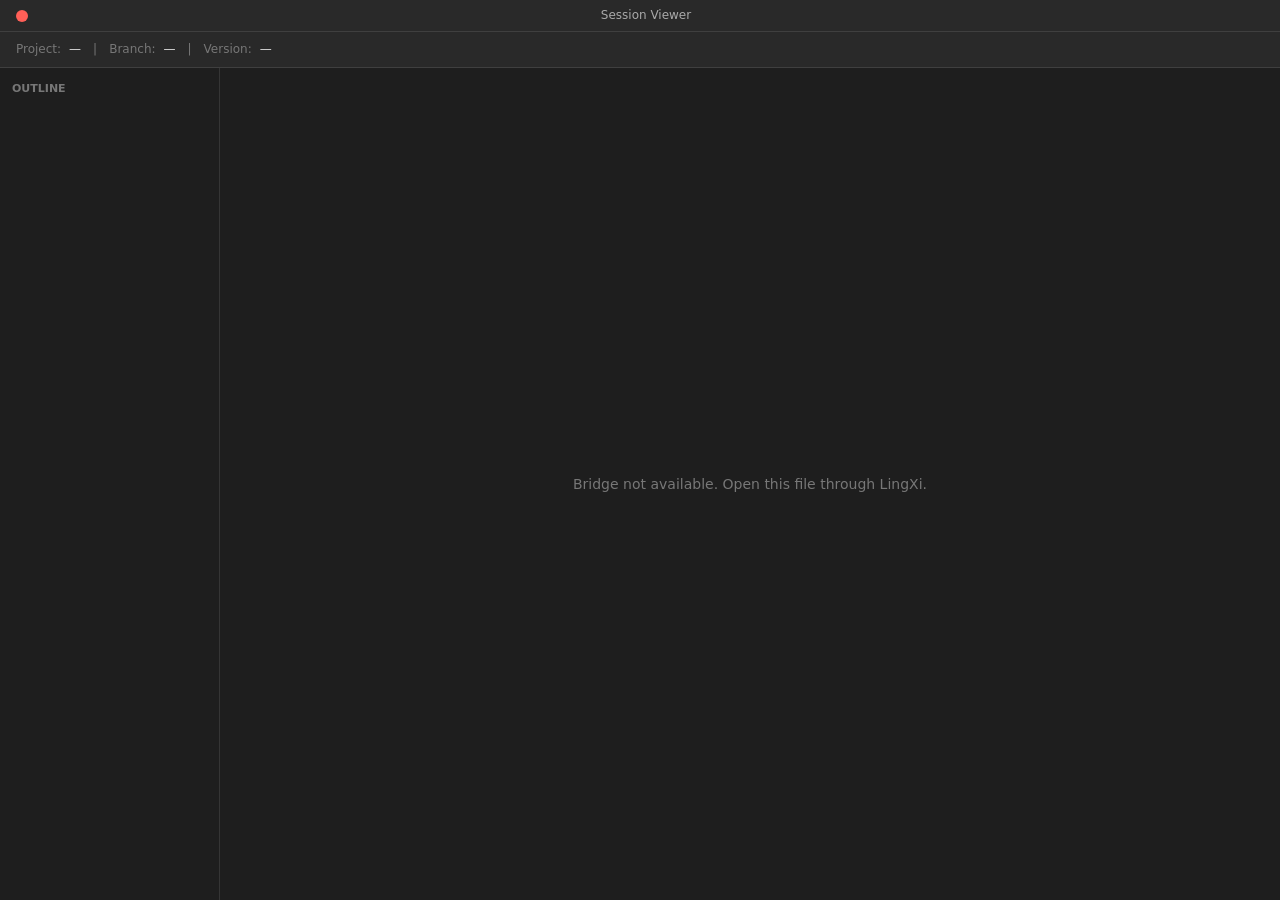
==== plugins/cc-sessions/viewer.html @ 964426f3 "feat(cc-sessions): add WebView viewer and preview panel Implement Phase 3 of cc-sessions plugin plan" ====
<!DOCTYPE html>
<html lang="en">
<head>
<meta charset="UTF-8">
<meta name="viewport" content="width=device-width, initial-scale=1.0">
<title>Session Viewer</title>

<script src="vendor/marked.min.js"></script>
<link rel="stylesheet" href="vendor/github-dark.min.css">
<script src="vendor/highlight.min.js"></script>
<script src="viewer.js"></script>

<style>
  /* CSS Variables - Fixed Dark Theme */
  :root {
    --outline-width: 220px;
    --bg-primary: #1e1e1e;
    --bg-secondary: rgba(255, 255, 255, 0.05);
    --bg-user-msg: rgba(59, 130, 246, 0.12);
    --bg-tool-block: rgba(255, 255, 255, 0.06);
    --bg-tool-expanded: rgba(255, 255, 255, 0.04);
    --bg-thinking: rgba(168, 85, 247, 0.08);
    --text-primary: #e0e0e0;
    --text-secondary: #aaaaaa;
    --text-muted: #777777;
    --text-tool-label: #999999;
    --text-tool-detail: #777777;
    --border-color: rgba(255, 255, 255, 0.1);
    --outline-active-bg: rgba(99, 102, 241, 0.2);
    --outline-active-border: #818cf8;
    --code-bg: rgba(255, 255, 255, 0.1);
    --copy-btn-bg: rgba(99, 102, 241, 0.15);
    --copy-btn-color: #a5b4fc;
    --expand-arrow: #555555;
    --badge-user: #3b82f6;
    --badge-assistant: #e08a6d;
    --scrollbar-thumb: rgba(255, 255, 255, 0.15);
    --scrollbar-track: transparent;
    --pre-bg: #0d1117;
    --pre-text: #c9d1d9;
  }

  * { margin: 0; padding: 0; box-sizing: border-box; }

  html, body {
    height: 100%;
    font-family: -apple-system, BlinkMacSystemFont, "Segoe UI", system-ui, sans-serif;
    font-size: 13px;
    line-height: 1.6;
    color: var(--text-primary);
    background: var(--bg-primary);
  }

  .app {
    display: flex;
    flex-direction: column;
    height: 100vh;
    position: relative;
    overflow: hidden;
  }

  /* Title bar */
  .titlebar {
    display: flex;
    align-items: center;
    padding: 0 16px;
    height: 32px;
    background: var(--bg-secondary);
    border-bottom: 1px solid var(--border-color);
    font-size: 12px;
    flex-shrink: 0;
    user-select: none;
    -webkit-user-select: none;
  }
  .titlebar-title {
    flex: 1;
    text-align: center;
    color: var(--text-secondary);
    font-weight: 500;
    overflow: hidden;
    text-overflow: ellipsis;
    white-space: nowrap;
    padding: 0 20px;
  }
  .titlebar-close {
    width: 12px;
    height: 12px;
    border: none;
    background: #ff5f57;
    border-radius: 50%;
    cursor: pointer;
    padding: 0;
    flex-shrink: 0;
    position: relative;
  }
  .titlebar-close::before {
    content: '×';
    position: absolute;
    inset: 0;
    font-size: 10px;
    line-height: 12px;
    text-align: center;
    color: transparent;
    font-weight: bold;
  }
  .titlebar-close:hover::before {
    color: rgba(0, 0, 0, 0.6);
  }

  /* Info bar */
  .info-bar {
    display: flex;
    align-items: center;
    gap: 8px;
    padding: 8px 16px;
    background: var(--bg-secondary);
    border-bottom: 1px solid var(--border-color);
    font-size: 12px;
    flex-shrink: 0;
    overflow-x: auto;
  }
  .info-bar .label { color: var(--text-muted); }
  .info-bar .value { color: var(--text-primary); font-weight: 500; }
  .info-bar .sep { color: var(--text-muted); margin: 0 4px; }

  /* Main content layout */
  .main-content {
    display: flex;
    flex: 1;
    min-height: 0;
    position: relative;
  }

  /* Outline */
  .outline {
    width: var(--outline-width);
    min-width: var(--outline-width);
    border-right: 1px solid var(--border-color);
    overflow-y: auto;
    padding: 8px 0;
    flex-shrink: 0;
    background: var(--bg-primary);
  }
  .outline-title {
    padding: 4px 12px;
    font-size: 11px;
    color: var(--text-muted);
    text-transform: uppercase;
    font-weight: 600;
    margin-bottom: 4px;
  }
  .outline-item {
    padding: 6px 12px 6px 20px;
    font-size: 12px;
    line-height: 1.4;
    color: var(--text-muted);
    cursor: pointer;
    overflow: hidden;
    text-overflow: ellipsis;
    white-space: nowrap;
    border-left: 2px solid transparent;
    transition: background 0.15s, border-color 0.15s;
    position: relative;
  }
  .outline-item::before {
    content: "";
    position: absolute;
    left: 8px;
    top: 50%;
    transform: translateY(-50%);
    width: 6px;
    height: 6px;
    border-radius: 50%;
    background: var(--badge-user);
  }
  .outline-item.outline-assistant::before {
    background: var(--badge-assistant);
  }
  .outline-item:hover {
    background: var(--bg-secondary);
  }
  .outline-item.active {
    background: var(--outline-active-bg);
    border-left-color: var(--outline-active-border);
    color: var(--text-primary);
  }
  .outline-item.outline-assistant {
    color: var(--text-secondary);
  }

  /* Conversation */
  .conversation {
    flex: 1;
    overflow-y: auto;
    padding: 16px 20px;
    min-width: 0;
    background: var(--bg-primary);
  }

  /* Scrollbars */
  .outline::-webkit-scrollbar,
  .conversation::-webkit-scrollbar {
    width: 6px;
  }
  .outline::-webkit-scrollbar-thumb,
  .conversation::-webkit-scrollbar-thumb {
    background: var(--scrollbar-thumb);
    border-radius: 3px;
  }
  .outline::-webkit-scrollbar-track,
  .conversation::-webkit-scrollbar-track {
    background: var(--scrollbar-track);
  }

  /* Message Turn */
  .turn {
    margin-bottom: 20px;
    position: relative;
  }
  .turn-header {
    display: flex;
    align-items: center;
    gap: 8px;
    margin-bottom: 6px;
  }
  .badge {
    color: white;
    font-size: 11px;
    padding: 2px 8px;
    border-radius: 10px;
    font-weight: 600;
  }
  .badge-user { background: var(--badge-user); }
  .badge-assistant { background: var(--badge-assistant); }
  .timestamp {
    color: var(--text-secondary);
    font-size: 11px;
  }

  /* User content */
  .user-content {
    padding: 10px 14px;
    background: var(--bg-user-msg);
    border-radius: 8px;
    line-height: 1.6;
    white-space: pre-wrap;
    word-break: break-word;
    color: var(--text-primary);
  }

  /* Assistant text */
  .assistant-text {
    padding: 8px 12px;
    line-height: 1.6;
    word-break: break-word;
    color: var(--text-primary);
  }
  .assistant-text p { margin-bottom: 0.5em; }
  .assistant-text p:last-child { margin-bottom: 0; }
  .assistant-text ul, .assistant-text ol { padding-left: 1.5em; margin-bottom: 0.5em; }
  .assistant-text li { margin-bottom: 0.25em; }
  .assistant-text code {
    background: var(--code-bg);
    padding: 1px 4px;
    border-radius: 3px;
    font-size: 0.9em;
    font-family: "SF Mono", Menlo, Consolas, monospace;
  }
  .assistant-text pre {
    background: var(--pre-bg);
    color: var(--pre-text);
    padding: 12px 14px;
    border-radius: 6px;
    overflow-x: auto;
    margin: 10px 0;
  }
  .assistant-text pre code {
    background: none;
    padding: 0;
    font-size: 12px;
    line-height: 1.5;
  }
  .assistant-text blockquote {
    border-left: 3px solid var(--border-color);
    padding-left: 12px;
    margin: 8px 0;
    color: var(--text-secondary);
  }
  .assistant-text h1, .assistant-text h2, .assistant-text h3,
  .assistant-text h4, .assistant-text h5, .assistant-text h6 {
    margin: 16px 0 8px 0;
    font-weight: 600;
  }
  .assistant-text h1 { font-size: 1.5em; }
  .assistant-text h2 { font-size: 1.3em; }
  .assistant-text h3 { font-size: 1.15em; }
  .assistant-text table {
    border-collapse: collapse;
    margin: 10px 0;
    width: 100%;
  }
  .assistant-text th, .assistant-text td {
    border: 1px solid var(--border-color);
    padding: 6px 10px;
    text-align: left;
  }
  .assistant-text th {
    background: var(--bg-secondary);
    font-weight: 600;
  }

  /* Tool Block */
  .tool-block {
    margin: 6px 0;
    border-radius: 5px;
    background: var(--bg-tool-block);
    overflow: hidden;
  }
  .tool-header {
    display: flex;
    align-items: center;
    gap: 8px;
    padding: 6px 12px;
    font-size: 12px;
    cursor: pointer;
    user-select: none;
    border-left: 3px solid var(--tool-border-color, #9ca3af);
  }
  .tool-header:hover { opacity: 0.85; }
  .tool-icon { flex-shrink: 0; font-size: 14px; }
  .tool-label { color: var(--text-tool-label); font-family: monospace; font-size: 11px; }
  .tool-detail {
    color: var(--text-tool-detail);
    font-size: 11px;
    overflow: hidden;
    text-overflow: ellipsis;
    white-space: nowrap;
    min-width: 0;
    flex: 1;
  }
  .tool-arrow {
    margin-left: auto;
    color: var(--expand-arrow);
    flex-shrink: 0;
    transition: transform 0.15s;
    font-size: 10px;
  }
  .tool-block.expanded .tool-arrow {
    transform: rotate(90deg);
  }
  .tool-body {
    display: none;
    padding: 10px 14px;
    font-size: 12px;
    background: var(--bg-tool-expanded);
    border-top: 1px solid var(--border-color);
    border-left: 3px solid var(--tool-border-color, #9ca3af);
  }
  .tool-block.expanded .tool-body {
    display: block;
  }
  .tool-body pre {
    white-space: pre-wrap;
    word-break: break-word;
    font-family: "SF Mono", Menlo, Consolas, monospace;
    font-size: 11px;
    line-height: 1.5;
    color: var(--text-primary);
    margin: 0;
    background: var(--pre-bg);
    padding: 8px 10px;
    border-radius: 4px;
  }
  .tool-section-label {
    font-size: 10px;
    font-weight: 600;
    text-transform: uppercase;
    color: var(--text-muted);
    margin-bottom: 4px;
    margin-top: 8px;
  }
  .tool-section-label:first-child { margin-top: 0; }

  /* Thinking Toggle */
  .thinking-toggle {
    display: inline-flex;
    align-items: center;
    gap: 6px;
    margin: 4px 12px;
    padding: 4px 10px;
    font-size: 11px;
    color: var(--text-muted);
    cursor: pointer;
    border-radius: 4px;
    background: var(--bg-thinking);
    user-select: none;
  }
  .thinking-toggle:hover { opacity: 0.8; }
  .thinking-content {
    display: none;
    padding: 10px 14px;
    margin: 2px 12px 6px;
    font-size: 12px;
    color: var(--text-secondary);
    background: var(--bg-thinking);
    border-radius: 6px;
    white-space: pre-wrap;
    word-break: break-word;
    max-height: 300px;
    overflow-y: auto;
    line-height: 1.5;
  }
  .thinking-content.visible { display: block; }

  /* Tool type colors */
  .tool-read    { --tool-border-color: #f59e0b; }
  .tool-bash    { --tool-border-color: #10b981; }
  .tool-grep    { --tool-border-color: #6366f1; }
  .tool-edit    { --tool-border-color: #ef4444; }
  .tool-write   { --tool-border-color: #ec4899; }
  .tool-other   { --tool-border-color: #9ca3af; }

  /* Loading state */
  .loading {
    display: flex;
    align-items: center;
    justify-content: center;
    height: 100%;
    color: var(--text-muted);
    font-size: 14px;
  }

  /* Empty state */
  .empty-state {
    display: flex;
    align-items: center;
    justify-content: center;
    height: 100%;
    color: var(--text-muted);
    font-size: 14px;
    text-align: center;
    padding: 40px;
  }
</style>
</head>
<body>

<div class="app">
  <div class="titlebar" id="titlebar">
    <button class="titlebar-close" id="titlebar-close" title="Close (⌘W)"></button>
    <span class="titlebar-title" id="titlebar-title">Session Viewer</span>
  </div>
  <div class="info-bar" id="info-bar">
    <span class="label">Project:</span>
    <span class="value" id="info-project">—</span>
    <span class="sep">|</span>
    <span class="label">Branch:</span>
    <span class="value" id="info-branch">—</span>
    <span class="sep">|</span>
    <span class="label">Version:</span>
    <span class="value" id="info-version">—</span>
  </div>

  <div class="main-content">
    <div class="outline" id="outline">
      <div class="outline-title">Outline</div>
    </div>
    <div class="conversation" id="conversation">
      <div class="loading" id="loading-msg">Loading session...</div>
    </div>
  </div>
</div>

</body>
</html>
---- plugins/cc-sessions/vendor/github-dark.min.css ----
pre code.hljs{display:block;overflow-x:auto;padding:1em}code.hljs{padding:3px 5px}/*!
  Theme: GitHub Dark
  Description: Dark theme as seen on github.com
  Author: github.com
  Maintainer: @Hirse
  Updated: 2021-05-15

  Outdated base version: https://github.com/primer/github-syntax-dark
  Current colors taken from GitHub's CSS
*/.hljs{color:#c9d1d9;background:#0d1117}.hljs-doctag,.hljs-keyword,.hljs-meta .hljs-keyword,.hljs-template-tag,.hljs-template-variable,.hljs-type,.hljs-variable.language_{color:#ff7b72}.hljs-title,.hljs-title.class_,.hljs-title.class_.inherited__,.hljs-title.function_{color:#d2a8ff}.hljs-attr,.hljs-attribute,.hljs-literal,.hljs-meta,.hljs-number,.hljs-operator,.hljs-selector-attr,.hljs-selector-class,.hljs-selector-id,.hljs-variable{color:#79c0ff}.hljs-meta .hljs-string,.hljs-regexp,.hljs-string{color:#a5d6ff}.hljs-built_in,.hljs-symbol{color:#ffa657}.hljs-code,.hljs-comment,.hljs-formula{color:#8b949e}.hljs-name,.hljs-quote,.hljs-selector-pseudo,.hljs-selector-tag{color:#7ee787}.hljs-subst{color:#c9d1d9}.hljs-section{color:#1f6feb;font-weight:700}.hljs-bullet{color:#f2cc60}.hljs-emphasis{color:#c9d1d9;font-style:italic}.hljs-strong{color:#c9d1d9;font-weight:700}.hljs-addition{color:#aff5b4;background-color:#033a16}.hljs-deletion{color:#ffdcd7;background-color:#67060c}
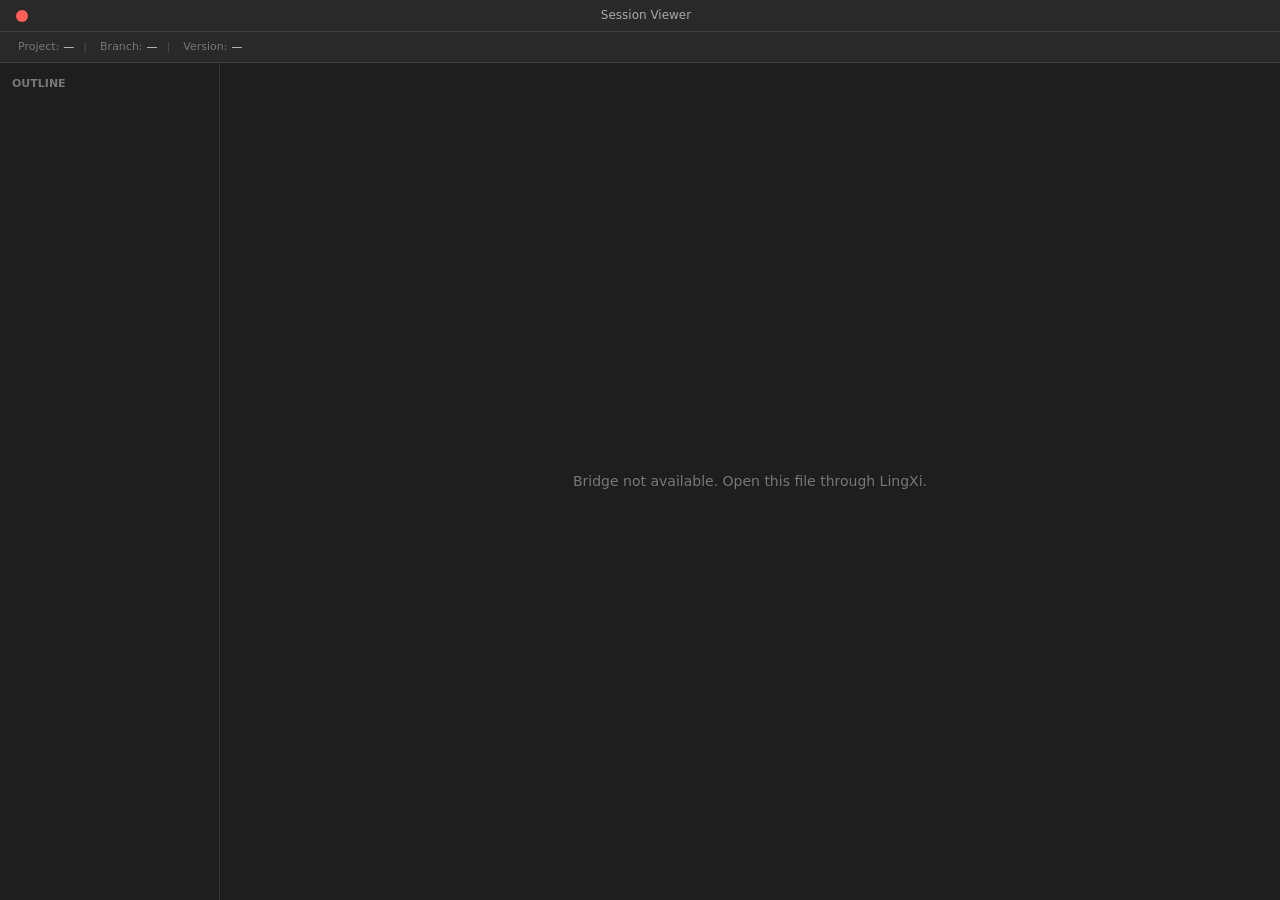
==== commit 1864fea8: "feat(cc-sessions): add subagent support with navigation and enhanced stats - Add subagent scanning i" ====
--- a/plugins/cc-sessions/viewer.html
+++ b/plugins/cc-sessions/viewer.html
@@ -111,17 +111,27 @@
   .info-bar {
     display: flex;
     align-items: center;
-    gap: 8px;
-    padding: 8px 16px;
+    gap: 4px;
+    padding: 6px 12px;
     background: var(--bg-secondary);
     border-bottom: 1px solid var(--border-color);
-    font-size: 12px;
+    font-size: 11px;
     flex-shrink: 0;
     overflow-x: auto;
-  }
-  .info-bar .label { color: var(--text-muted); }
-  .info-bar .value { color: var(--text-primary); font-weight: 500; }
-  .info-bar .sep { color: var(--text-muted); margin: 0 4px; }
+    white-space: nowrap;
+  }
+  .info-bar .label { color: var(--text-muted); margin-left: 6px; }
+  .info-bar .value { color: var(--text-primary); font-weight: 500; margin-right: 2px; }
+  .info-bar .sep { color: var(--text-muted); margin: 0 3px; opacity: 0.5; }
+  .parent-link {
+    color: var(--copy-btn-color);
+    text-decoration: none;
+    font-weight: 500;
+    font-size: 12px;
+    cursor: pointer;
+    transition: opacity 0.15s;
+  }
+  .parent-link:hover { opacity: 0.8; text-decoration: underline; }
 
   /* Main content layout */
   .main-content {
@@ -257,6 +267,7 @@
   }
   .assistant-text p { margin-bottom: 0.5em; }
   .assistant-text p:last-child { margin-bottom: 0; }
+  .assistant-text > *:last-child { margin-bottom: 0; }
   .assistant-text ul, .assistant-text ol { padding-left: 1.5em; margin-bottom: 0.5em; }
   .assistant-text li { margin-bottom: 0.25em; }
   .assistant-text code {
@@ -311,7 +322,7 @@
 
   /* Tool Block */
   .tool-block {
-    margin: 6px 0;
+    margin: 4px 0;
     border-radius: 5px;
     background: var(--bg-tool-block);
     overflow: hidden;
@@ -380,6 +391,221 @@
     margin-top: 8px;
   }
   .tool-section-label:first-child { margin-top: 0; }
+
+  /* Subagent tag */
+  .subagent-tag {
+    display: flex;
+    align-items: center;
+    justify-content: space-between;
+    gap: 8px;
+    padding: 6px 12px;
+    background: var(--bg-tool-expanded);
+    border-top: 1px solid var(--border-color);
+    border-left: 3px solid var(--tool-border-color, #9ca3af);
+    font-size: 12px;
+  }
+  .subagent-model {
+    color: var(--text-secondary);
+    font-weight: 500;
+  }
+  .subagent-link {
+    padding: 2px 10px;
+    background: var(--copy-btn-bg);
+    border: none;
+    border-radius: 4px;
+    cursor: pointer;
+    font-size: 11px;
+    color: var(--copy-btn-color);
+    font-family: inherit;
+    transition: opacity 0.15s;
+  }
+  .subagent-link:hover { opacity: 0.85; }
+
+  /* Copy Buttons */
+  .copy-msg-btn {
+    position: absolute;
+    top: 0;
+    right: 0;
+    opacity: 0;
+    transition: opacity 0.15s, color 0.15s;
+    background: none;
+    border: none;
+    cursor: pointer;
+    padding: 4px;
+    line-height: 0;
+    color: var(--text-muted);
+    border-radius: 4px;
+  }
+  .turn:hover .copy-msg-btn { opacity: 0.4; }
+  .turn:hover .copy-msg-btn:hover { opacity: 1; color: var(--copy-btn-color); background: var(--copy-btn-bg); }
+  .copy-msg-btn.copied { opacity: 1; color: #4ade80; }
+  .copy-msg-btn svg { width: 14px; height: 14px; }
+
+  .copy-code-btn {
+    position: absolute;
+    top: 6px;
+    right: 6px;
+    padding: 2px 8px;
+    background: var(--copy-btn-bg);
+    border: none;
+    border-radius: 4px;
+    cursor: pointer;
+    font-size: 11px;
+    color: var(--copy-btn-color);
+    font-family: inherit;
+    opacity: 0;
+    transition: opacity 0.15s;
+  }
+  .assistant-text pre:hover .copy-code-btn,
+  .tool-body pre:hover .copy-code-btn { opacity: 1; }
+  .copy-code-btn:hover { opacity: 0.85; }
+  .copy-code-btn.copied { color: #4ade80; }
+
+  /* Collapsible content */
+  .collapsible {
+    position: relative;
+    max-height: calc(13px * 1.6 * 8);
+    overflow: hidden;
+    transition: max-height 0.3s ease;
+  }
+  .collapsible.expanded {
+    max-height: none;
+  }
+  .collapsible::after {
+    content: "";
+    position: absolute;
+    bottom: 0;
+    left: 0;
+    right: 0;
+    height: 32px;
+    background: linear-gradient(transparent, var(--bg-primary));
+    pointer-events: none;
+  }
+  .collapsible.expanded::after {
+    display: none;
+  }
+  .user-content.collapsible::after {
+    background: linear-gradient(transparent, rgba(59, 130, 246, 0.12));
+  }
+  .show-more-btn {
+    display: block;
+    background: none;
+    border: none;
+    color: var(--copy-btn-color);
+    font-size: 11px;
+    cursor: pointer;
+    padding: 4px 12px;
+    opacity: 0.8;
+    margin-top: 4px;
+  }
+  .show-more-btn:hover { opacity: 1; }
+
+  /* Stats Dashboard */
+  .stats-toggle {
+    display: flex;
+    align-items: center;
+    padding: 6px 16px;
+    background: var(--bg-secondary);
+    border-bottom: 1px solid var(--border-color);
+    cursor: pointer;
+    font-size: 12px;
+    color: var(--text-secondary);
+    user-select: none;
+    gap: 6px;
+  }
+  .stats-toggle:hover { background: var(--outline-active-bg); }
+  .stats-toggle .arrow { transition: transform 0.2s; font-size: 10px; }
+  .stats-toggle .arrow.open { transform: rotate(90deg); }
+  .stats-toggle .summary { flex: 1; overflow: hidden; text-overflow: ellipsis; white-space: nowrap; }
+
+  .stats-panel {
+    display: none;
+    padding: 12px 16px;
+    background: var(--bg-secondary);
+    border-bottom: 1px solid var(--border-color);
+    overflow-y: auto;
+    max-height: 300px;
+  }
+  .stats-panel.open { display: block; }
+
+  .stats-grid {
+    display: grid;
+    grid-template-columns: 1fr 1fr;
+    gap: 10px;
+  }
+  .stats-card {
+    background: var(--bg-primary);
+    border: 1px solid var(--border-color);
+    border-radius: 8px;
+    padding: 10px 12px;
+  }
+  .stats-card h4 {
+    font-size: 11px;
+    font-weight: 600;
+    text-transform: uppercase;
+    color: var(--text-muted);
+    margin: 0 0 8px 0;
+    letter-spacing: 0.5px;
+  }
+  .stats-row {
+    display: flex;
+    justify-content: space-between;
+    font-size: 12px;
+    padding: 2px 0;
+    color: var(--text-secondary);
+  }
+  .stats-row .val { font-weight: 500; color: var(--text-primary); }
+
+  .stats-bar-row {
+    display: flex;
+    align-items: center;
+    gap: 8px;
+    font-size: 11px;
+    padding: 2px 0;
+    color: var(--text-secondary);
+  }
+  .stats-bar-label { width: 80px; text-align: right; overflow: hidden; text-overflow: ellipsis; white-space: nowrap; }
+  .stats-bar-track { flex: 1; height: 10px; background: var(--bg-secondary); border-radius: 3px; overflow: hidden; }
+  .stats-bar-fill { display: block; height: 100%; border-radius: 3px; min-width: 2px; }
+  .stats-bar-count { width: 32px; text-align: right; font-weight: 500; color: var(--text-primary); }
+
+  .stats-list-item {
+    display: flex;
+    align-items: center;
+    justify-content: space-between;
+    gap: 6px;
+    font-size: 11px;
+    padding: 2px 0;
+    color: var(--text-secondary);
+  }
+  .stats-list-item .name { overflow: hidden; text-overflow: ellipsis; white-space: nowrap; flex: 1; }
+  .stats-list-item .count { font-weight: 500; color: var(--text-primary); margin-left: 8px; }
+  .stats-list-item .item-right {
+    display: flex;
+    align-items: center;
+    gap: 8px;
+    flex-shrink: 0;
+  }
+  .stats-list-item .model {
+    color: var(--text-muted);
+    font-size: 10px;
+    max-width: 120px;
+    overflow: hidden;
+    text-overflow: ellipsis;
+    white-space: nowrap;
+  }
+  .stats-subagent-link {
+    padding: 1px 8px;
+    background: var(--copy-btn-bg);
+    border: none;
+    border-radius: 4px;
+    cursor: pointer;
+    font-size: 11px;
+    color: var(--copy-btn-color);
+    font-family: inherit;
+    transition: opacity 0.15s;
+  }
+  .stats-subagent-link:hover { opacity: 0.85; }
 
   /* Thinking Toggle */
   .thinking-toggle {
@@ -461,6 +687,12 @@
     <span class="value" id="info-version">—</span>
   </div>
 
+  <div class="stats-toggle" id="stats-toggle" style="display:none;">
+    <span class="arrow" id="stats-arrow">&#9654;</span>
+    <span class="summary" id="stats-summary"></span>
+  </div>
+  <div class="stats-panel" id="stats-panel"></div>
+
   <div class="main-content">
     <div class="outline" id="outline">
       <div class="outline-title">Outline</div>
